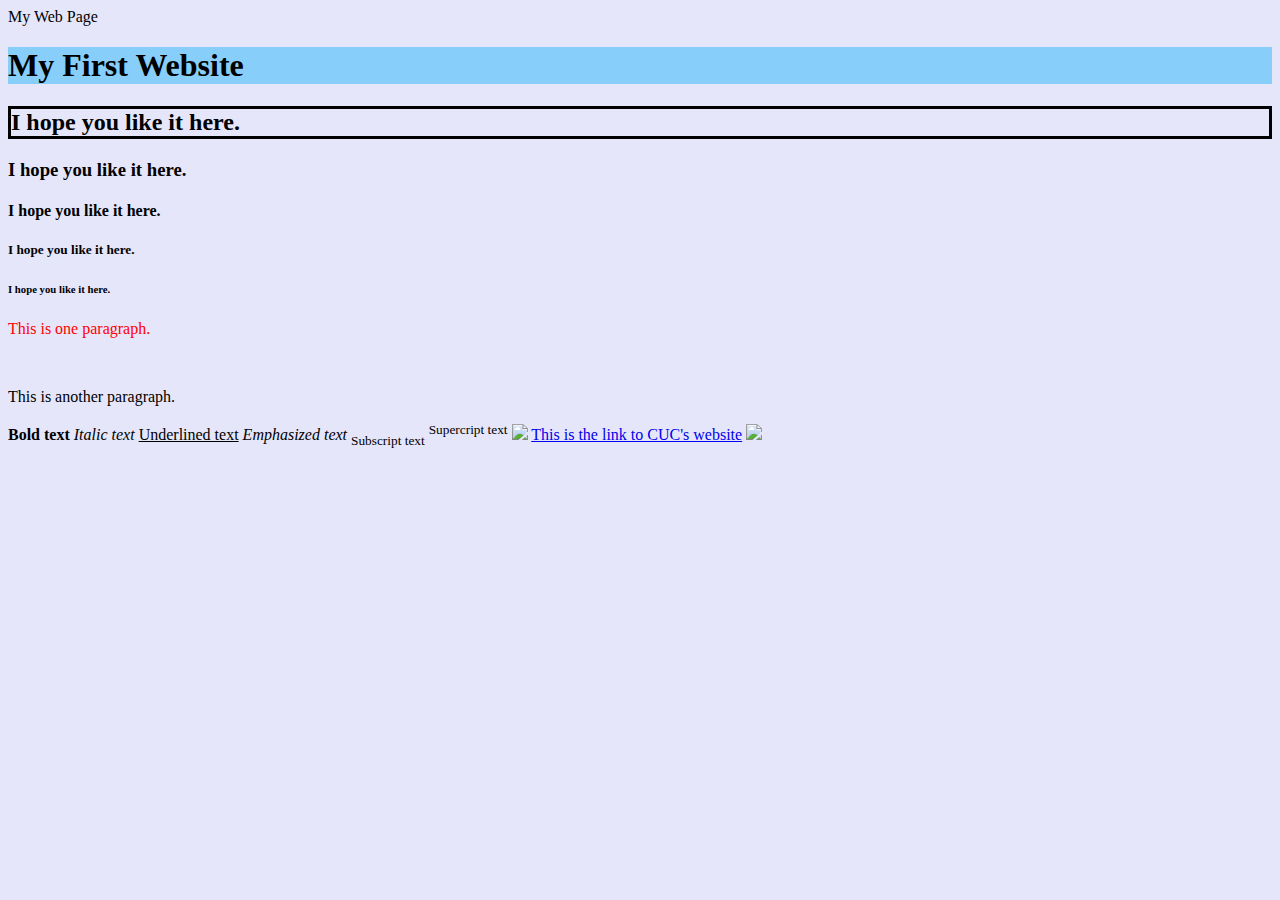
==== index.html @ b111f2b9 "Create index.html" ====
<!DOCTYPE html>
<html lang="en">
<head>
  <meta charset="utf-8">
  <tytle>My Web Page</tytle>
</head>
<body style="background-color:lavender;">
  <h1 style="background-color:lightskyblue;">My First Website</h1>
   <h2 style="border-style:solid; border-width:">I hope you like it here.</h2>
    <h3>I hope you like it here.</h3>
     <h4>I hope you like it here.</h4>
      <h5>I hope you like it here.</h5>
       <h6>I hope you like it here.</h6>
        <p style="color:red;">This is one paragraph.</p><br>
        <p>This is another paragraph.</p>
         <b>Bold text</b>
         <i>Italic text</i>
         <u>Underlined text</u>
         <em>Emphasized text</em>
         <sub>Subscript text</sub>
         <sup>Supercript text</sup>
         <img src="http://www.cuc.edu.cn/_upload/site/00/05/5/logo.png">
         <a href="http://www.cuc.edu.cn/" target="_blank">This is the link to CUC's website</a>
         <img src="Raya.png">
</body>
</html>
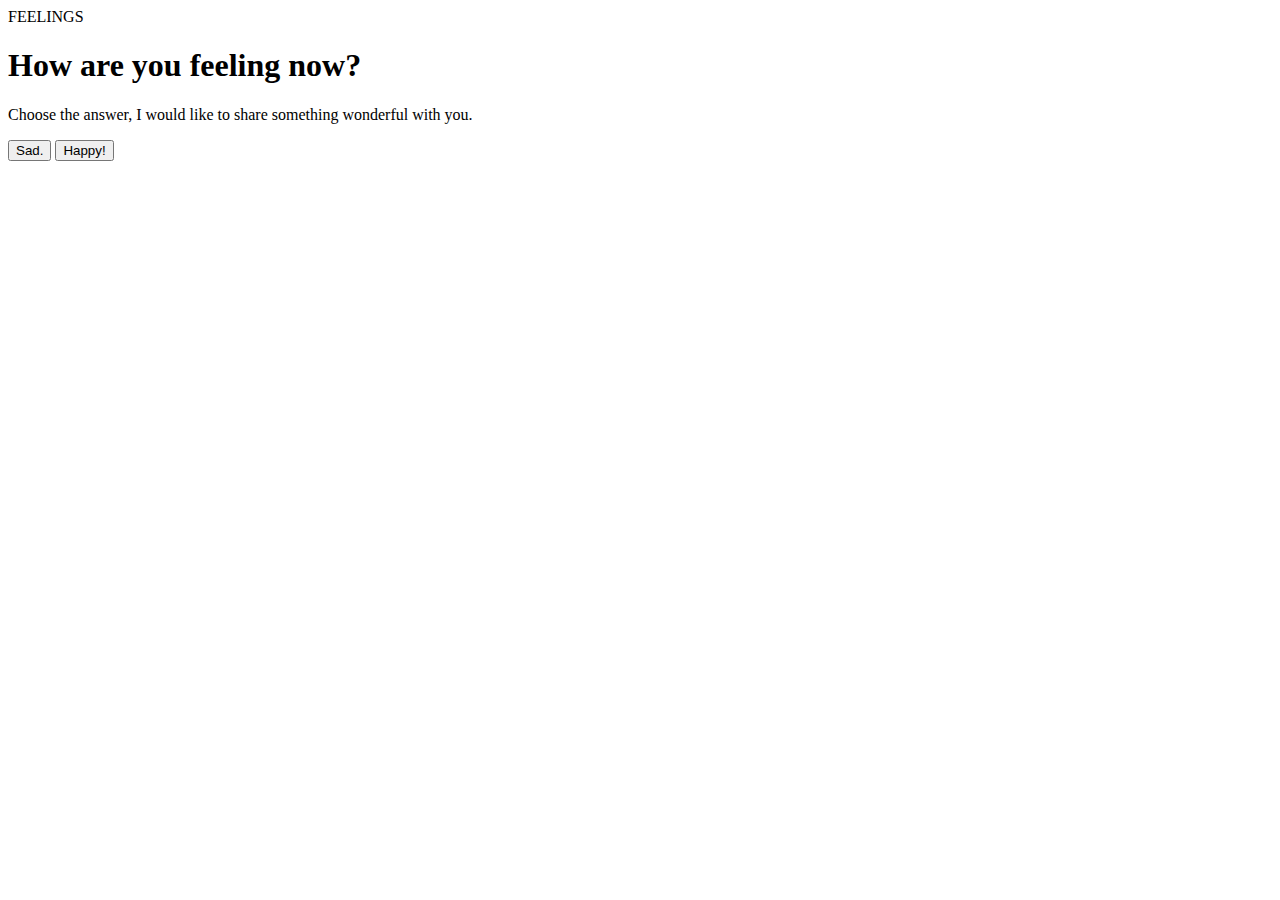
==== commit e4e9823e: "Update index.html" ====
--- a/index.html
+++ b/index.html
@@ -1,26 +1,16 @@
 <!DOCTYPE html>
-<html lang="en">
+<html>
 <head>
-  <meta charset="utf-8">
-  <tytle>My Web Page</tytle>
+  <link rel="stylesheet" href="mystyle.css">
+  <meta charset="utf-8"
+<title>FEELINGS</title>
+<script src="script.js"></script>
 </head>
-<body style="background-color:lavender;">
-  <h1 style="background-color:lightskyblue;">My First Website</h1>
-   <h2 style="border-style:solid; border-width:">I hope you like it here.</h2>
-    <h3>I hope you like it here.</h3>
-     <h4>I hope you like it here.</h4>
-      <h5>I hope you like it here.</h5>
-       <h6>I hope you like it here.</h6>
-        <p style="color:red;">This is one paragraph.</p><br>
-        <p>This is another paragraph.</p>
-         <b>Bold text</b>
-         <i>Italic text</i>
-         <u>Underlined text</u>
-         <em>Emphasized text</em>
-         <sub>Subscript text</sub>
-         <sup>Supercript text</sup>
-         <img src="http://www.cuc.edu.cn/_upload/site/00/05/5/logo.png">
-         <a href="http://www.cuc.edu.cn/" target="_blank">This is the link to CUC's website</a>
-         <img src="Raya.png">
+<body>
+<h1>How are you feeling now?</h1>
+<p class="tex">Choose the answer, I would like to share something wonderful with you.</p>
+<button onclick="jump()">Sad.</button>
+<button onclick="center()">Happy!</button>
+<script src="script.js"></script>
 </body>
 </html>
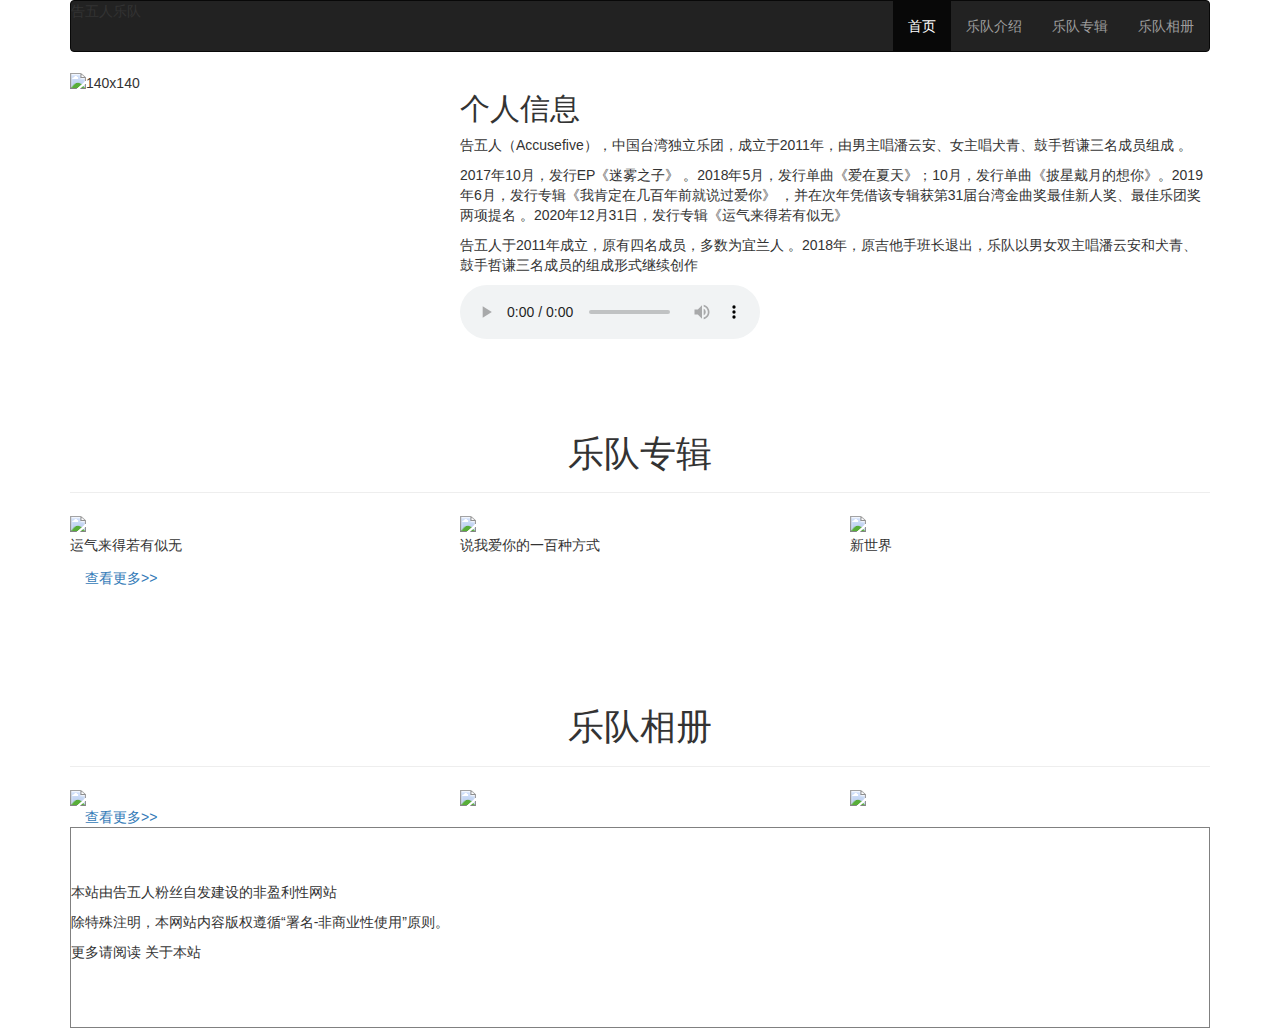
==== commit 42aadbe5: "Update index.html" ====
--- a/index.html
+++ b/index.html
@@ -1,16 +1,166 @@
 <!DOCTYPE html>
-<html>
+<html lang="en">
 <head>
-  <link rel="stylesheet" href="mystyle.css">
-  <meta charset="utf-8"
-<title>FEELINGS</title>
-<script src="script.js"></script>
+	<meta charset="UTF-8">
+	<title>告五人</title>
+	 <!-- 新 Bootstrap 核心 CSS 文件 -->
+<link href="css/bootstrap.min.css" rel="stylesheet">
+ 
+<!-- jQuery文件。务必在bootstrap.min.js 之前引入 -->
+<script src="js/jquery.min.js"></script>
+ 
+<!-- 最新的 Bootstrap 核心 JavaScript 文件 -->
+<script src="js/bootstrap.min.js"></script>
+<link href="css/style.css" rel="stylesheet">
 </head>
 <body>
-<h1>How are you feeling now?</h1>
-<p class="tex">Choose the answer, I would like to share something wonderful with you.</p>
-<button onclick="jump()">Sad.</button>
-<button onclick="center()">Happy!</button>
-<script src="script.js"></script>
+	<div class="head">
+		<div class="container">
+		<div class="row clearfix">
+		<div class="col-md-12 column">
+			<nav class="navbar navbar-default navbar-inverse" role="navigation">
+				<div class="navbar-header">
+					 告五人乐队
+				</div>
+				
+				<div class="collapse navbar-collapse" id="bs-example-navbar-collapse-1">
+					<ul class="nav navbar-nav">
+						
+					</ul>
+					
+					<ul class="nav navbar-nav navbar-right">
+					
+						<li class="active">
+							 <a href="index.html">首页</a>
+						</li>
+						<li>
+							 <a href="#js">乐队介绍</a>
+						</li>
+						<li>
+							 <a href="#zj">乐队专辑</a>
+						</li>
+						
+						<li>
+							 <a href="#xc">乐队相册</a>
+						</li>
+
+				</ul>
+				</div>
+				
+			</nav>
+		
+		</div>
+	</div>
+</div>
+		</div>
+	<div class="container">
+		
+		
+	
+	<div class="row clearfix top">
+		<div class="col-md-12 column">
+
+			<div class="row clearfix"  id="js">
+				<div class="col-md-4 column brr">
+					<img alt="140x140" src="img/1.jpg" width="100%" />
+				</div>
+				<div class="col-md-8 column njj">
+					<h2 style="margin-top: 20px">
+					个人信息
+					</h2>
+						
+
+ 	<p>告五人（Accusefive），中国台湾独立乐团，成立于2011年，由男主唱潘云安、女主唱犬青、鼓手哲谦三名成员组成 。</p>
+<p>2017年10月，发行EP《迷雾之子》 。2018年5月，发行单曲《爱在夏天》；10月，发行单曲《披星戴月的想你》。2019年6月，发行专辑《我肯定在几百年前就说过爱你》 ，并在次年凭借该专辑获第31届台湾金曲奖最佳新人奖、最佳乐团奖两项提名  。2020年12月31日，发行专辑《运气来得若有似无》</p>
+ 	<p>告五人于2011年成立，原有四名成员，多数为宜兰人   。2018年，原吉他手班长退出，乐队以男女双主唱潘云安和犬青、鼓手哲谦三名成员的组成形式继续创作</p>
+ 	<p> <audio controls  autoplay="autoplay">
+  
+  <source src="img/bg.mp3" type="audio/mpeg">
+
+</audio>
+
+</p>
+ <!-- 	<p><img alt="140x140" src="img/bb.jpg" /></p> -->
+		</div>
+			</div>
+		
+
+			
+			
+			<div class="page-header" id="zj">
+				<h1 style="text-align: center;">
+					<br>
+				乐队专辑 
+				</h1>
+			</div>
+			<div class="row clearfix">
+				<div class="col-md-4 column">
+					<img src="img/11.jpg"  width="100%" />
+					 <p style="line-height: 25px">运气来得若有似无</p>
+				</div>
+				<div class="col-md-4 column">
+					<img  src="img/12.jpg"  width="100%"  />
+					 <p style="line-height: 25px">说我爱你的一百种方式</p>
+				 
+				</div>
+				<div class="col-md-4 column">
+					<img  src="img/13.jpg"  width="100%" />
+					  <p style="line-height: 25px">新世界</p>
+				</div>
+			</div>
+<div class="col-md-12 column more">
+<a href="#">查看更多>></a>
+		</div>
+		<br>
+
+			<div class="page-header" id="xc" >
+				<h1 style="text-align: center;">
+					<br><br>
+				乐队相册 
+				</h1>
+			</div>
+			<div class="row clearfix">
+				<div class="col-md-4 column">
+					<img src="img/21.jpg"  width="100%" />
+					 
+				</div>
+				<div class="col-md-4 column">
+					<img  src="img/22.jpg"  width="100%"  />
+					  
+				</div>
+				<div class="col-md-4 column">
+					<img  src="img/23.jpg"  width="100%" />
+					  
+				</div>
+			</div>
+<div class="col-md-12 column more">
+<a href="#">查看更多>></a>
+		</div>
+
+		<div class="row clearfix">
+			<div class="col-md-12 column">
+ <table border="1" cellpadding="1" cellspacing="10" width="100%">
+ 		<tr>
+ 			<td height="200">
+ 				<div class="main">
+ 				
+ 				
+<p>本站由告五人粉丝自发建设的非盈利性网站</p>
+<p>除特殊注明，本网站内容版权遵循“署名-非商业性使用”原则。</p>
+<p>更多请阅读 关于本站</p>
+</div>
+ 			</td>
+ 		</tr>
+ 	</table>
+ </div>
+
+</div>
+
+
+
+		</div>
+	</div>
+	<!--  -->
+</div>
 </body>
-</html>
+</html>